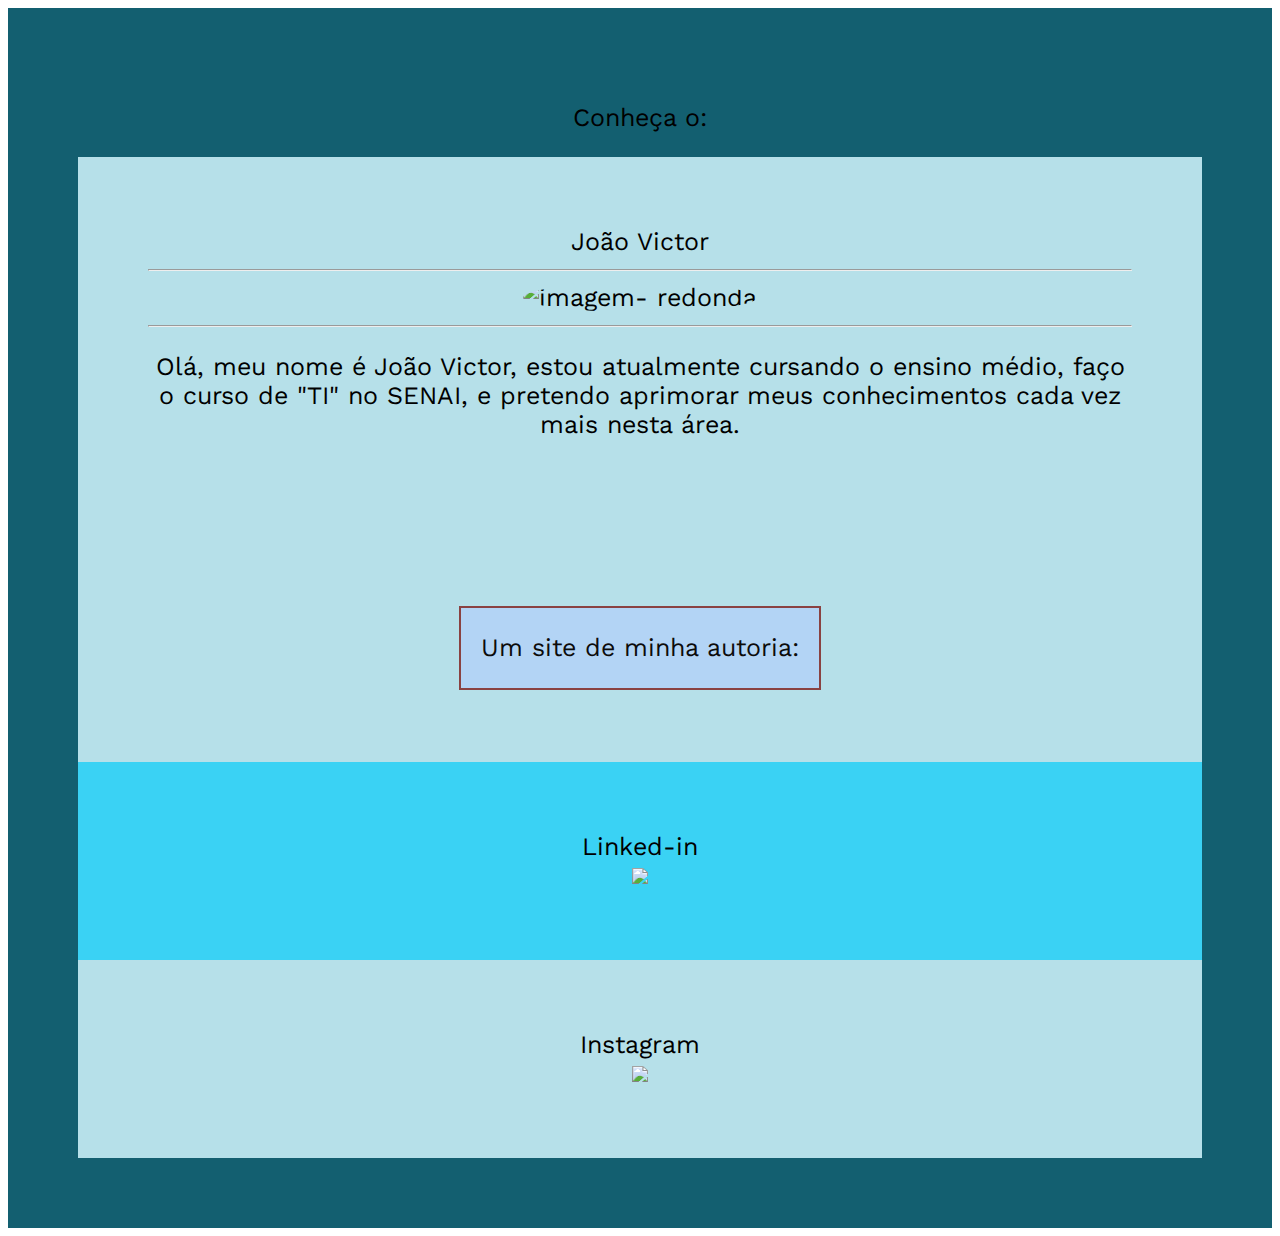
==== index.html @ 71c4a23b "Add files via upload" ====
<!DOCTYPE html>
<html lang="pt-br">
<head>
    <link rel="stylesheet" type="text/css" href="estilos.css">
    <meta charset="UTF-8">
    <meta http-equiv="X-UA-Compatible" content="IE=edge">
    <meta name="viewport" content="width=device-width, initial-scale=1.0">
    <title>Document</title>
</head>
<body>


<div class="class5" align="center">
    <p><center>Conheça o: </center></p>
    
    <div class="class3">
        
    <h>João Victor</h>
    <hr>
    <img  height="50%" width="50%" src="imagens/me.jpg" alt="imagem- redonda" class="imagem-redonda">
    <hr>
    <p>Olá, meu nome é João Victor, estou atualmente cursando o ensino médio, faço o curso de "TI" no SENAI, e pretendo aprimorar meus conhecimentos cada vez mais nesta área.</p>

</div>

<div class="class3">
<table align="center">
    <tr>
        <td height="40" colspan="2" widht="" class="td"> <a href="mulher.html">Um site de minha autoria:</a>
        </td>
     </tr>
</table>
</div>

    <div align="center" class="bord">
        <div class="">
        <h>Linked-in</h>
    </div>
        <a href="https://www.linkedin.com/in/jo%C3%A3o-victor-machado-pinto-15438426b/"><img heigh="50%" width="50%" src="https://t.ctcdn.com.br/09Y6BbLFxNn7XGCYRGzEI0p0oy8=/400x400/smart/filters:format(webp)/i490027.jpeg"></a>
    </div>

    <div align="center" class="class3">
        <div class="">
        <h>Instagram</h>
        </div>
        <a href="https://www.instagram.com/jvictor_zzz/"><img heigh="50%" width="50%" src="https://play-lh.googleusercontent.com/VRMWkE5p3CkWhJs6nv-9ZsLAs1QOg5ob1_3qg-rckwYW7yp1fMrYZqnEFpk0IoVP4LM"></a>
    </div>








</body>
</html>
---- estilos.css ----
@import url('https://fonts.googleapis.com/css2?family=Work+Sans:ital,wght@0,100;0,200;0,300;0,400;0,500;0,600;0,700;0,800;0,900;1,100;1,200;1,300;1,400;1,500;1,600;1,700;1,800;1,900&display=swap');

body{
    color: rgb(59, 116, 231);
    font-family: 'Work Sans', sans-serif;
    font-size: 25px;
  }
  
  .bord {
    background-color: rgb(58, 210, 244);
    color: black;
    border: 0px solid black;
    padding: 70px;
  
  }

  .imagem-redonda {
    border-radius: 50%;
  }
  .class3{
	background-color: rgb(182, 224, 233);
    color: black;
    border: 0px solid black;
    padding: 70px;


  }

.class5{
  background-color: rgb(19, 95, 112);
  color: black;
  border: 0px solid black;
  padding: 70px;


}
a{
  text-decoration-line: none;
  color: rgb(12, 11, 11);
}
.td{
  background-color:rgb(179, 212, 245);
  text-decoration: none;
  color: rgb(255, 255, 255);
border: 2px solid rgb(138, 66, 66);
margin: 20px;
padding: 20px;
}
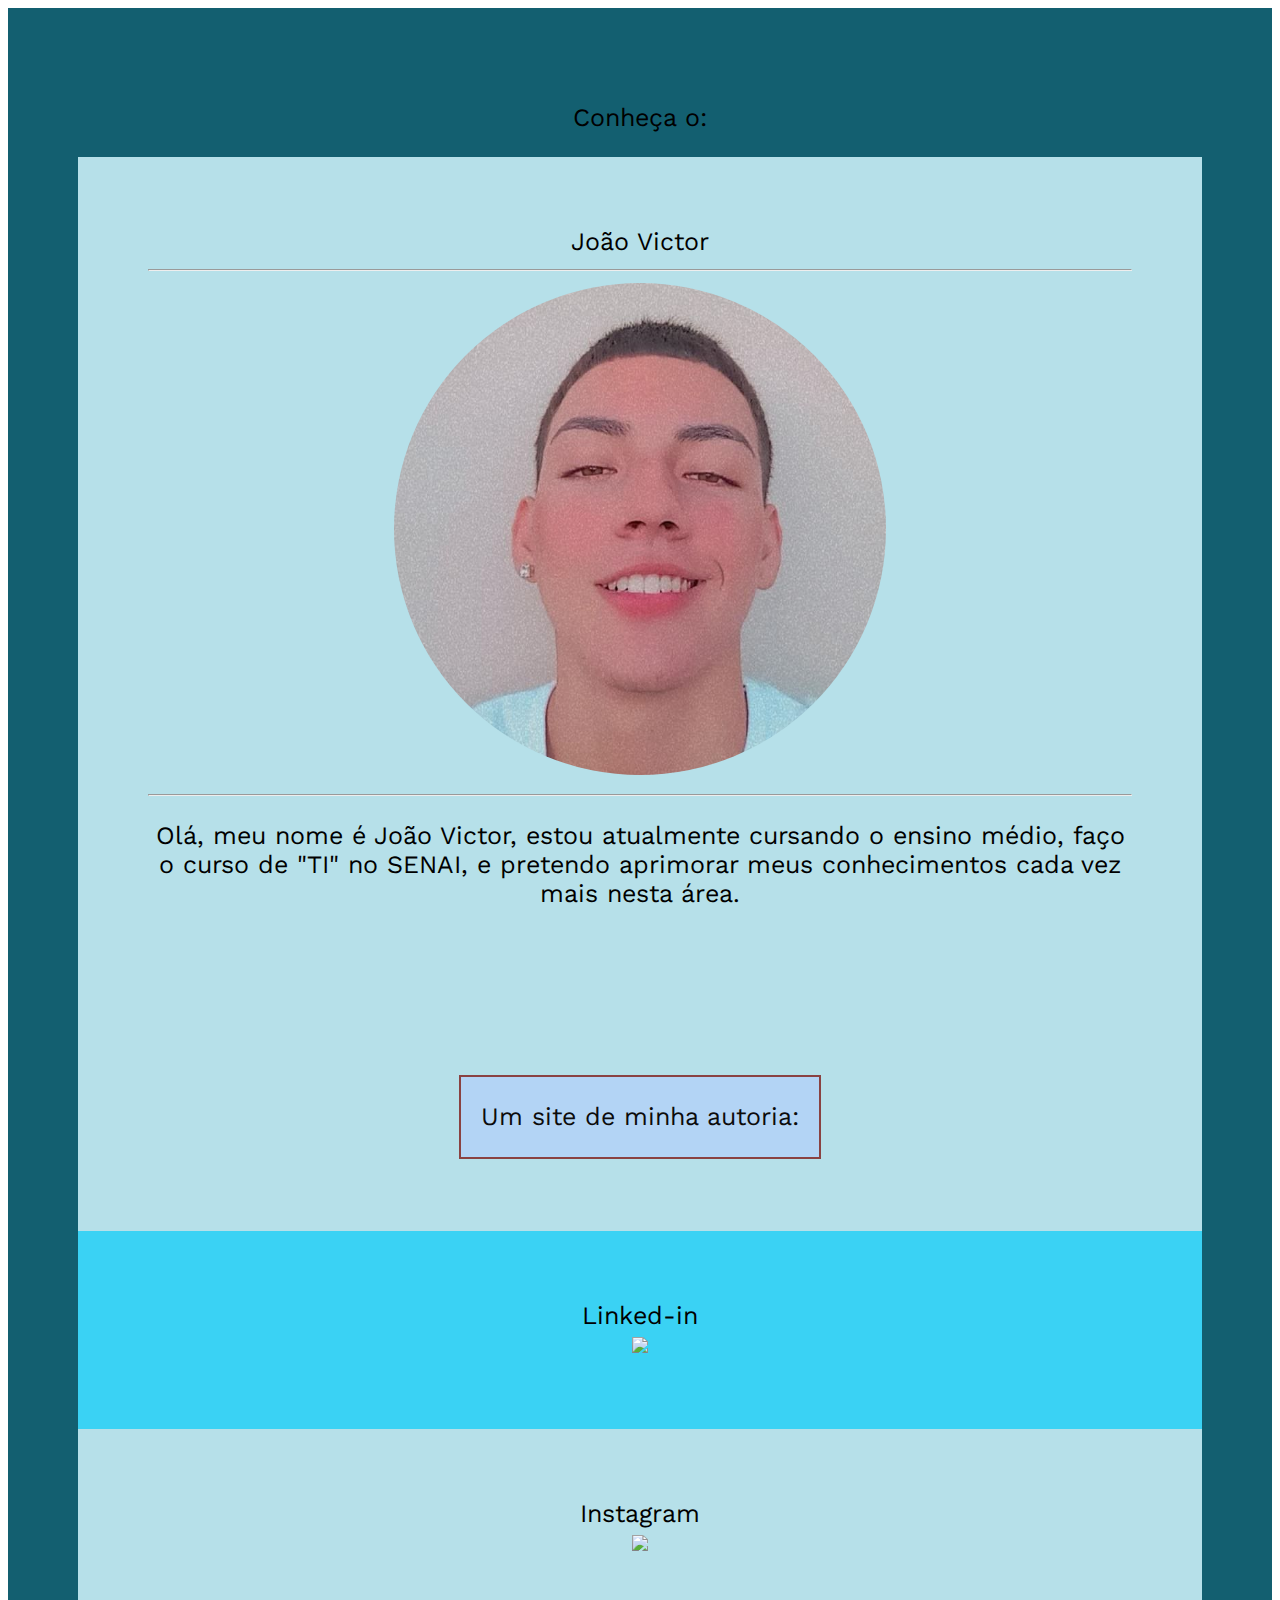
==== commit 05373c78: "Update index.html" ====
--- a/index.html
+++ b/index.html
@@ -17,7 +17,7 @@
         
     <h>João Victor</h>
     <hr>
-    <img  height="50%" width="50%" src="imagens/me.jpg" alt="imagem- redonda" class="imagem-redonda">
+    <img  height="50%" width="50%" src="me.jpg" alt="imagem- redonda" class="imagem-redonda">
     <hr>
     <p>Olá, meu nome é João Victor, estou atualmente cursando o ensino médio, faço o curso de "TI" no SENAI, e pretendo aprimorar meus conhecimentos cada vez mais nesta área.</p>
 
@@ -54,4 +54,4 @@
 
 
 </body>
-</html>+</html>
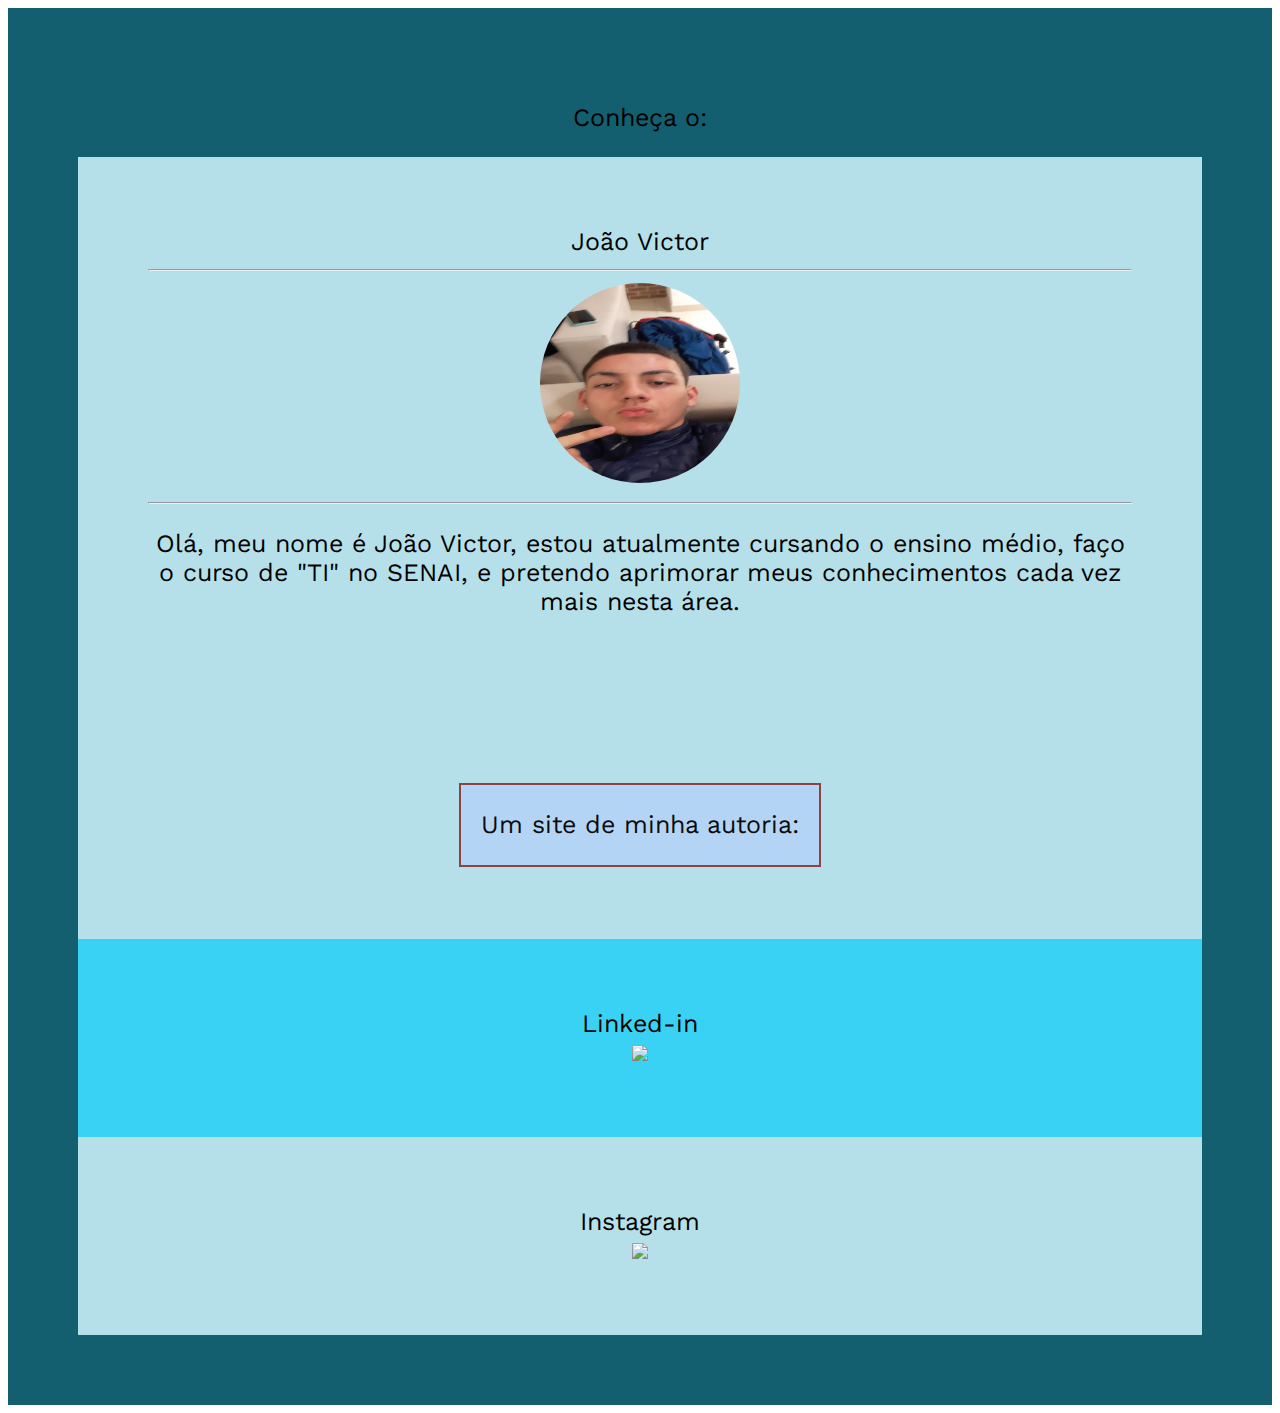
==== commit 30d2af8f: "Update index.html" ====
--- a/index.html
+++ b/index.html
@@ -17,7 +17,7 @@
         
     <h>João Victor</h>
     <hr>
-    <img  height="50%" width="50%" src="me.jpg" alt="imagem- redonda" class="imagem-redonda">
+    <img  height="200" width="200" src="me1.jpg" alt="imagem- redonda" class="imagem-redonda">
     <hr>
     <p>Olá, meu nome é João Victor, estou atualmente cursando o ensino médio, faço o curso de "TI" no SENAI, e pretendo aprimorar meus conhecimentos cada vez mais nesta área.</p>
 
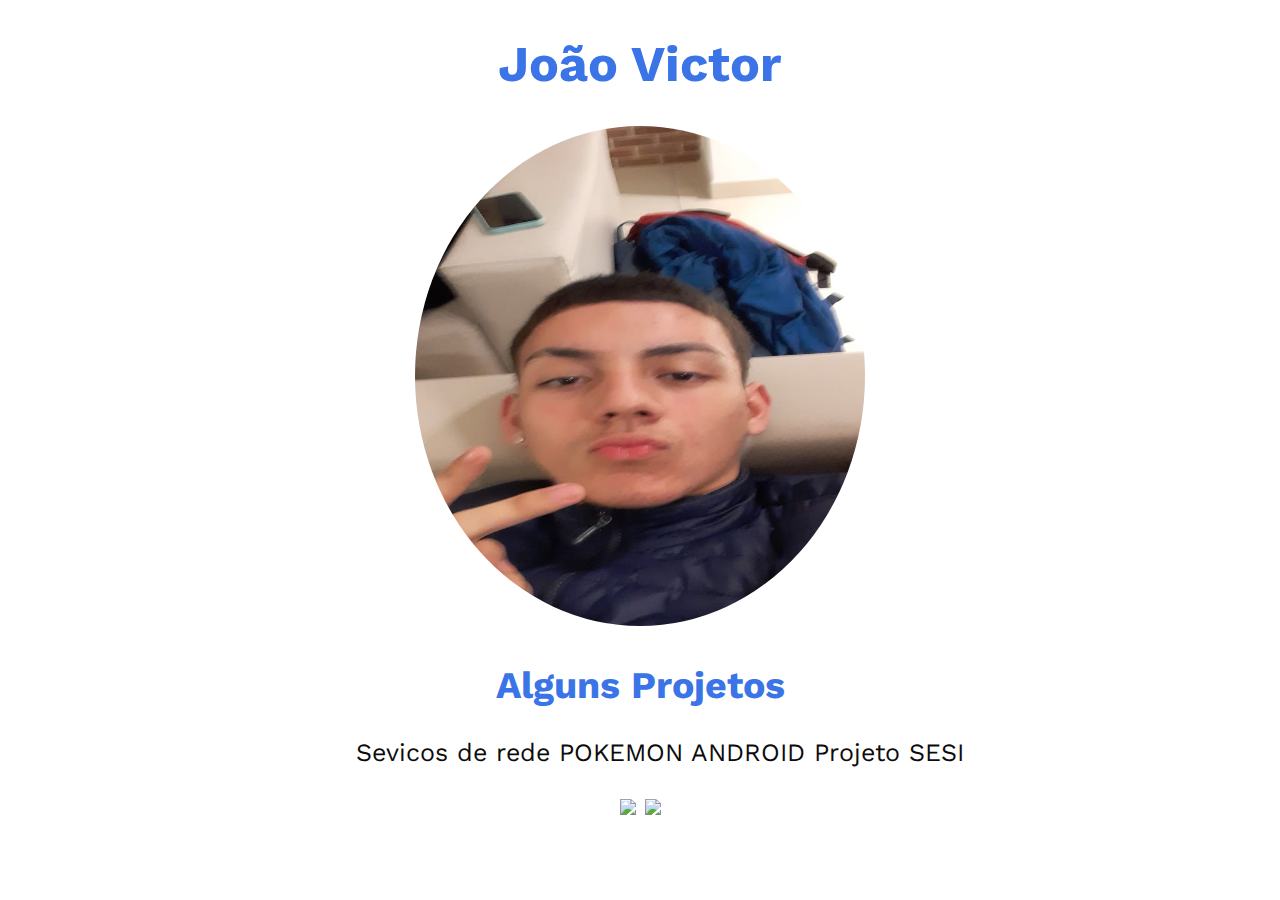
==== commit 3d4affe4: "Add files via upload" ====
--- a/index.html
+++ b/index.html
@@ -7,44 +7,34 @@
     <meta name="viewport" content="width=device-width, initial-scale=1.0">
     <title>Document</title>
 </head>
-<body>
+<body align="center">
+        
+    <h1>João Victor</h1>
+   
+    <img  height="500" width="450" src="me1.jpg" alt="imagem- redonda" class="imagem-redonda">
+   
+<h2>Alguns Projetos</h2>
+
+    <nav>
+		<ul>
+
+			<a class="button" href="https://rekyrt24.github.io/servicos-de-rede/">Sevicos de rede</a>
+			<a class="button" href="https://rekyrt24.github.io/pokedesafio/">POKEMON</a>
+			<a class="button" href="https://rekyrt24.github.io/androidatividadecss/">ANDROID</a>
+			<a class="button" href="https://rekyrt24.github.io/sitesesiclube/">Projeto SESI</a>
+			
+		</ul>
+    </nav>
+</div>
 
 
-<div class="class5" align="center">
-    <p><center>Conheça o: </center></p>
+
     
-    <div class="class3">
-        
-    <h>João Victor</h>
-    <hr>
-    <img  height="200" width="200" src="me1.jpg" alt="imagem- redonda" class="imagem-redonda">
-    <hr>
-    <p>Olá, meu nome é João Victor, estou atualmente cursando o ensino médio, faço o curso de "TI" no SENAI, e pretendo aprimorar meus conhecimentos cada vez mais nesta área.</p>
-
-</div>
-
-<div class="class3">
-<table align="center">
-    <tr>
-        <td height="40" colspan="2" widht="" class="td"> <a href="mulher.html">Um site de minha autoria:</a>
-        </td>
-     </tr>
-</table>
-</div>
-
-    <div align="center" class="bord">
-        <div class="">
-        <h>Linked-in</h>
-    </div>
-        <a href="https://www.linkedin.com/in/jo%C3%A3o-victor-machado-pinto-15438426b/"><img heigh="50%" width="50%" src="https://t.ctcdn.com.br/09Y6BbLFxNn7XGCYRGzEI0p0oy8=/400x400/smart/filters:format(webp)/i490027.jpeg"></a>
-    </div>
-
-    <div align="center" class="class3">
-        <div class="">
-        <h>Instagram</h>
-        </div>
-        <a href="https://www.instagram.com/jvictor_zzz/"><img heigh="50%" width="50%" src="https://play-lh.googleusercontent.com/VRMWkE5p3CkWhJs6nv-9ZsLAs1QOg5ob1_3qg-rckwYW7yp1fMrYZqnEFpk0IoVP4LM"></a>
-    </div>
+        <a href="https://www.linkedin.com/in/jo%C3%A3o-victor-machado-pinto-15438426b/"><img class="img2" heigh="50%" width="50%" src="https://t.ctcdn.com.br/09Y6BbLFxNn7XGCYRGzEI0p0oy8=/400x400/smart/filters:format(webp)/i490027.jpeg"></a>
+    
+      
+        <a href="https://www.instagram.com/jvictor_zzz/"><img class="img2"heigh="50%" width="50%" src="https://play-lh.googleusercontent.com/VRMWkE5p3CkWhJs6nv-9ZsLAs1QOg5ob1_3qg-rckwYW7yp1fMrYZqnEFpk0IoVP4LM"></a>
+   
 
 
 
@@ -54,4 +44,4 @@
 
 
 </body>
-</html>
+</html>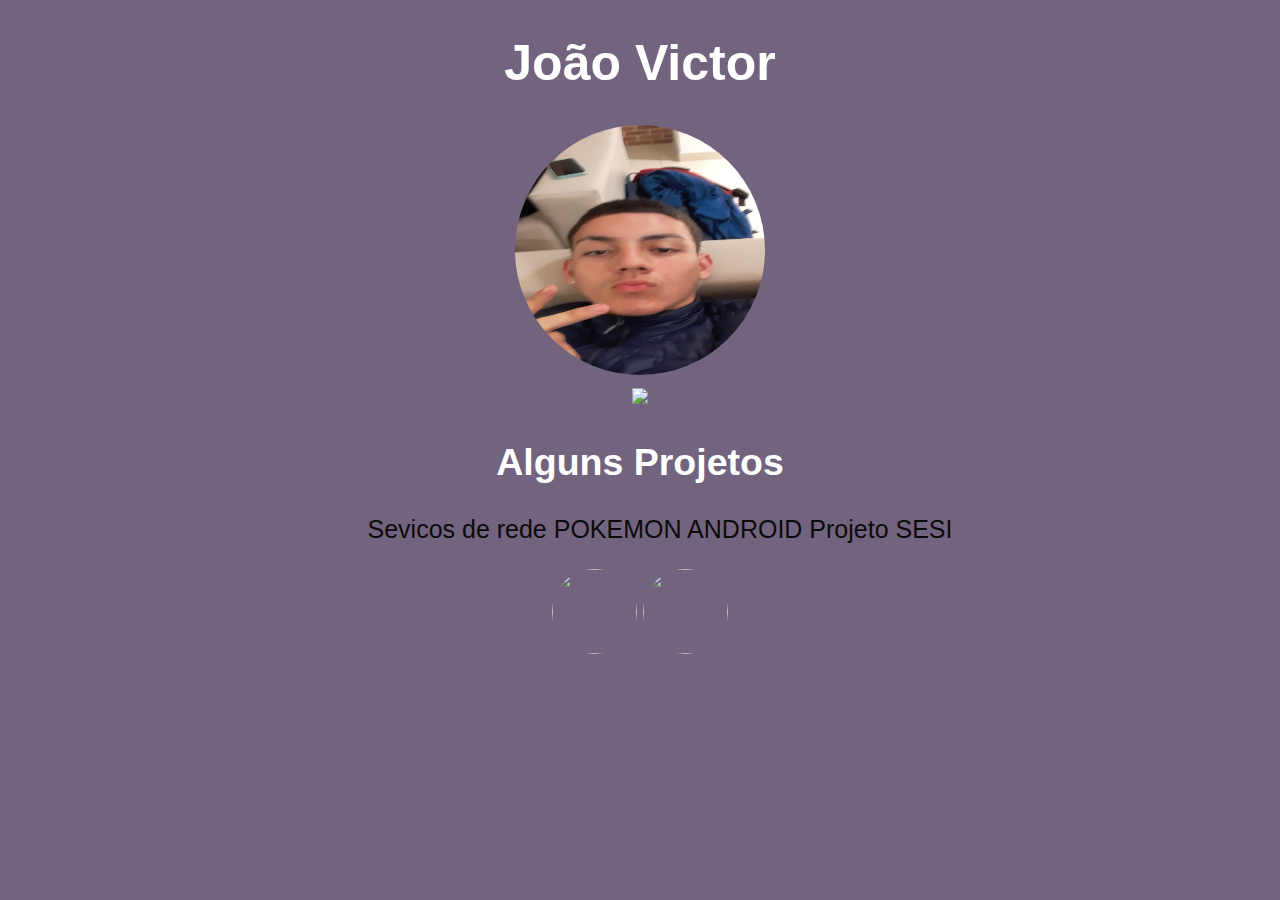
==== commit c568282c: "Add files via upload" ====
--- a/index.html
+++ b/index.html
@@ -7,13 +7,18 @@
     <meta name="viewport" content="width=device-width, initial-scale=1.0">
     <title>Document</title>
 </head>
-<body align="center">
+<body align="center" background="https://i.pinimg.com/564x/cf/ae/36/cfae3679f17e21e590d0121ee7450b50.jpg">
         
-    <h1>João Victor</h1>
+    <h1 class="lixo">João Victor</h1>
    
-    <img  height="500" width="450" src="me1.jpg" alt="imagem- redonda" class="imagem-redonda">
+    <img  height="250" width="250" src="me1.jpg" alt="imagem- redonda" class="imagem-redonda">
    
-<h2>Alguns Projetos</h2>
+
+<div>
+    <img id="spinning" height="100" src="https://www.freepnglogos.com/uploads/michael-jordan-air-logo-9.png" >
+</div>
+
+<h2 class="lixo">Alguns Projetos</h2>
 
     <nav>
 		<ul>
--- a/estilos.css
+++ b/estilos.css
@@ -1,9 +1,11 @@
 @import url('https://fonts.googleapis.com/css2?family=Work+Sans:ital,wght@0,100;0,200;0,300;0,400;0,500;0,600;0,700;0,800;0,900;1,100;1,200;1,300;1,400;1,500;1,600;1,700;1,800;1,900&display=swap');
 
 body{
-    color: rgb(59, 116, 231);
+  background-color: rgb(114, 100, 127);
+    color: rgb(255, 255, 255);
     font-family: 'Work Sans', sans-serif;
     font-size: 25px;
+    font-family: 'Trebuchet MS', 'Lucida Sans Unicode', 'Lucida Grande', 'Lucida Sans', Arial, sans-serif;
   }
   
   .bord {
@@ -15,11 +17,11 @@
   }
 
   .imagem-redonda {
-    border-radius: 50%;
+    border-radius: 100%;
   }
   .class3{
-	background-color: rgb(182, 224, 233);
-    color: black;
+	background-color: rgb(114, 100, 127);
+    color: rgb(255, 255, 255);
     border: 0px solid black;
     padding: 70px;
 
@@ -39,10 +41,76 @@
   color: rgb(12, 11, 11);
 }
 .td{
-  background-color:rgb(179, 212, 245);
+  background-color:rgb(194, 113, 245);
   text-decoration: none;
   color: rgb(255, 255, 255);
-border: 2px solid rgb(138, 66, 66);
+border: 2px solid rgb(84, 13, 86);
 margin: 20px;
 padding: 20px;
+}
+.button {
+  transition-duration: 0.4s;
+  
+}
+*{
+  text-decoration: none;
+  
+}
+.button:hover {
+  background-color: #670a8c; /* Green */
+  border: none;
+  color: white;
+  padding: 15px 32px;
+  text-align: center;
+  text-decoration: none;
+  display: inline-block;
+  font-size: 16px;
+  border-radius: 26px;
+}
+.divcent{
+  display: flex;
+  justify-content: center;
+  align-items: center;
+}
+.img2{
+  width: 85px;
+height: 85px;
+border-radius: 50%;
+}
+@-webkit-keyframes spinning {
+  0% {
+    transform: rotate(-45deg);
+    -webkit-transform: rotate(-45deg);
+  }
+  50% {
+    transform: rotate(325deg);
+    -webkit-transform: rotate(325deg);
+  }
+  100% {
+    transform: rotate(-45deg);
+    -webkit-transform: rotate(-45deg);
+  }
+}
+
+@-webkit-keyframes translating {
+  0% {
+    transform: translateX(-50%);
+    -webkit-transform: translateX(-50%);
+  }
+  50% {
+    transform: translateX(50%);
+    -webkit-transform: translateX(50%);
+  }
+  100% {
+    transform: translateX(-50%);
+    -webkit-transform: translateX(-50%);
+  }
+}
+
+div{
+  -webkit-animation: translating 8s infinite;
+}
+.lixo:hover{
+  color: rgb(183, 0, 255);
+  
 }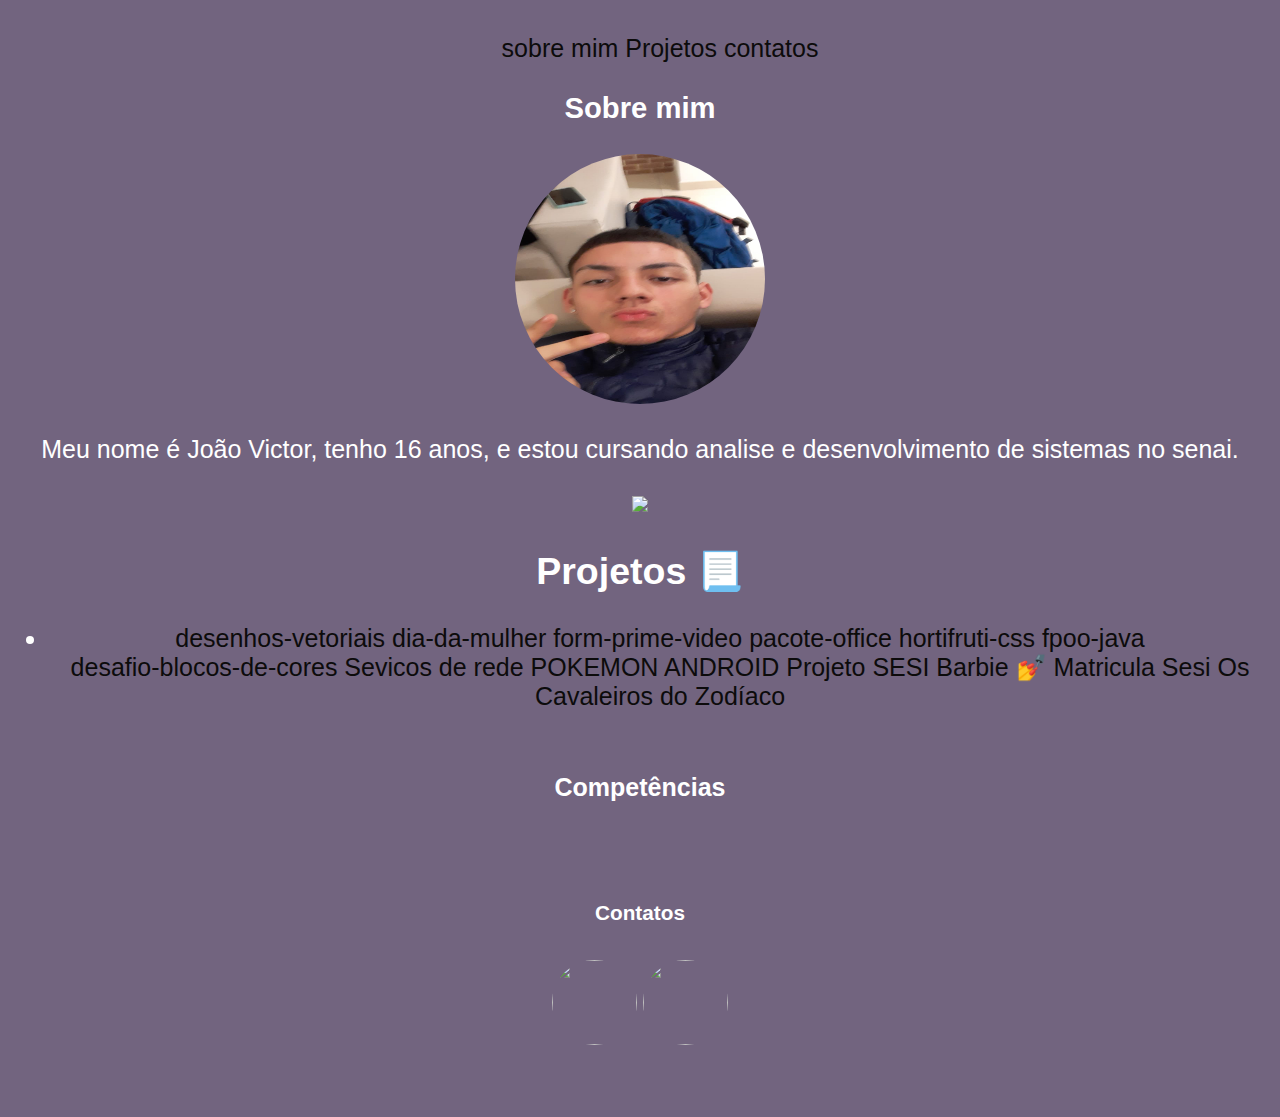
==== commit 0064bfb3: "Add files via upload" ====
--- a/index.html
+++ b/index.html
@@ -7,46 +7,80 @@
     <meta name="viewport" content="width=device-width, initial-scale=1.0">
     <title>Document</title>
 </head>
+
+<h1 class="lixo"></h1>
+
 <body align="center" background="https://i.pinimg.com/564x/cf/ae/36/cfae3679f17e21e590d0121ee7450b50.jpg">
         
-    <h1 class="lixo">João Victor</h1>
-   
-    <img  height="250" width="250" src="me1.jpg" alt="imagem- redonda" class="imagem-redonda">
+    <nav>
+		<ul>
+            <a class="button" href="#UDP">sobre mim</a>
+			<a class="button" href="#Modelo OSI">Projetos</a>
+			<a class="button" href="#Modelo TCP/IP">contatos </a>
+        </ul>
+    </nav>
+
+    <h3 id="UDP" >Sobre mim</h3>
+<div class="divfinal">
+    <div class="divprincipal">
+        <div class="me">
+        <img  height="250" width="250" src="me1.jpg" alt="imagem- redonda" class="imagem-redonda">
+        </div>
+        <div>
+        <p class="texto">Meu nome é João Victor, tenho 16 anos, e estou cursando analise e desenvolvimento de sistemas no senai.
+        </div>
+        <div class="div1">
+            <img id="spinning" height="200" src="https://i0.wp.com/imagensemoldes.com.br/wp-content/uploads/2020/09/Player-Kobe-Bryant-PNG.png?fit=544%2C800&ssl=1" >
+            </div>
+    </div>
+    </div>
+
    
 
-<div>
-    <img id="spinning" height="100" src="https://www.freepnglogos.com/uploads/michael-jordan-air-logo-9.png" >
-</div>
 
-<h2 class="lixo">Alguns Projetos</h2>
+<h2  id="Modelo OSI" class="lixo">Projetos 📃</h2>
 
     <nav>
 		<ul>
-
+            <li>
+            <a class="button" href="https://rekyrt24.github.io/desenhos-vetoriais/">desenhos-vetoriais</a>
+            <a class="button" href="https://rekyrt24.github.io/dia-da-mulher/">dia-da-mulher</a>
+            <a class="button" href="https://rekyrt24.github.io/form-prime-video/">form-prime-video</a>
+            <a class="button" href="https://rekyrt24.github.io/pacote-office/">pacote-office</a>
+            <a class="button" href="https://rekyrt24.github.io/hortifruti-css/">hortifruti-css</a>
+            <a class="button" href="https://rekyrt24.github.io/fpoo-java/">fpoo-java</a>
+        </li>
+            <a class="button" href="https://rekyrt24.github.io/desafio-blocos-de-cores/">desafio-blocos-de-cores</a>
 			<a class="button" href="https://rekyrt24.github.io/servicos-de-rede/">Sevicos de rede</a>
 			<a class="button" href="https://rekyrt24.github.io/pokedesafio/">POKEMON</a>
 			<a class="button" href="https://rekyrt24.github.io/androidatividadecss/">ANDROID</a>
 			<a class="button" href="https://rekyrt24.github.io/sitesesiclube/">Projeto SESI</a>
-			
+			<a class="button" href="https://rekyrt24.github.io/barbie-filme/">Barbie 💅</a>
+            <a class="button" href="https://rekyrt24.github.io/sesi-matricula/">Matricula Sesi</a>
+            <a class="button" href="https://rekyrt24.github.io/as-12-casas-do-zodiaco-/">Os Cavaleiros do Zodíaco</a>
 		</ul>
     </nav>
 </div>
 
+        <table align="center">
+            <td>
+                <h4 class="lixo">Competências</h4>
+                <img height="100"  src="java.png" alt="">
+                <img height="100"  src="HTML.png" alt="">
+                <img height="100"  src="CSS.png" alt="">
+                <img height="80"  src="word.png" alt="">
+                <img height="80"  src="excel.png" alt="">
+            </td>
+        </table>
 
-
-    
-        <a href="https://www.linkedin.com/in/jo%C3%A3o-victor-machado-pinto-15438426b/"><img class="img2" heigh="50%" width="50%" src="https://t.ctcdn.com.br/09Y6BbLFxNn7XGCYRGzEI0p0oy8=/400x400/smart/filters:format(webp)/i490027.jpeg"></a>
-    
-      
-        <a href="https://www.instagram.com/jvictor_zzz/"><img class="img2"heigh="50%" width="50%" src="https://play-lh.googleusercontent.com/VRMWkE5p3CkWhJs6nv-9ZsLAs1QOg5ob1_3qg-rckwYW7yp1fMrYZqnEFpk0IoVP4LM"></a>
-   
-
-
-
-
-
-
-
-
+        <h5 id="Modelo TCP/IP" class="lixo">Contatos</h1>
+            <a href="https://www.linkedin.com/in/jo%C3%A3o-victor-machado-pinto-15438426b/"><img class="img2" heigh="50%" width="50%" src="https://t.ctcdn.com.br/09Y6BbLFxNn7XGCYRGzEI0p0oy8=/400x400/smart/filters:format(webp)/i490027.jpeg"></a>
+        
+          
+            <a href="https://www.instagram.com/jvictor_zzz/"><img class="img2"heigh="50%" width="50%" src="https://play-lh.googleusercontent.com/VRMWkE5p3CkWhJs6nv-9ZsLAs1QOg5ob1_3qg-rckwYW7yp1fMrYZqnEFpk0IoVP4LM"></a>
+       
+            <br>
+            <br> 
+            <br>
 </body>
 </html>